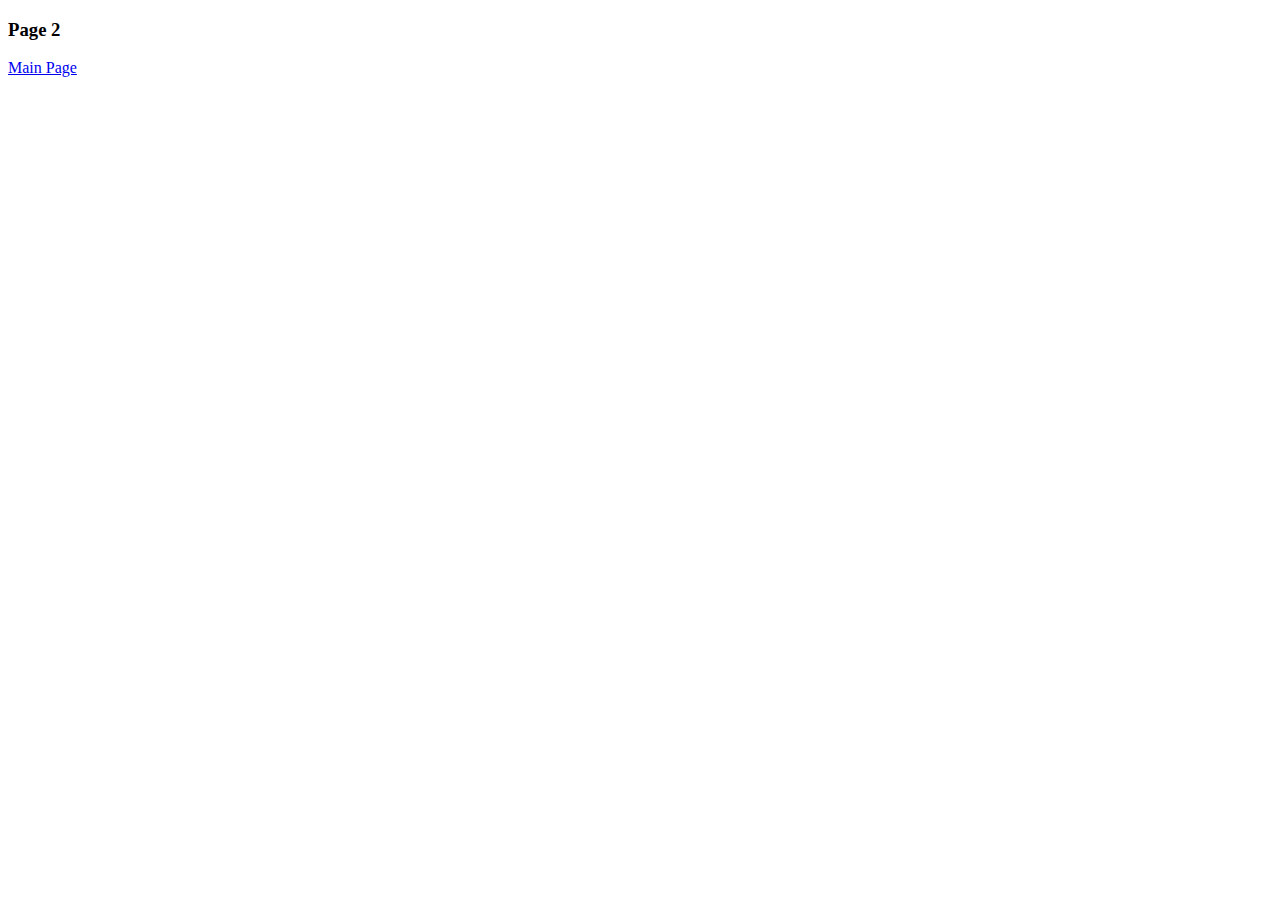
==== folder/page.html @ 927a17a3 "added GTM to second page" ====
<!DOCTYPE html>
<meta lang="en">
<html lang="en">
  <head>
    <!-- Google Tag Manager -->
    <meta charset="UTF-8">
    <script>(function(w,d,s,l,i){w[l]=w[l]||[];w[l].push({'gtm.start':
    new Date().getTime(),event:'gtm.js'});var f=d.getElementsByTagName(s)[0],
    j=d.createElement(s),dl=l!='dataLayer'?'&l='+l:'';j.async=true;j.src=
    'https://www.googletagmanager.com/gtm.js?id='+i+dl;f.parentNode.insertBefore(j,f);
    })(window,document,'script','dataLayer','GTM-PBTWVLZ');</script>
    <!-- End Google Tag Manager -->
    <link rel="stylesheet" type="text/css" href="style.css">
    </head>
    <body>
        <!-- Google Tag Manager (noscript) -->
        <noscript><iframe src="https://www.googletagmanager.com/ns.html?id=GTM-PBTWVLZ"
        height="0" width="0" style="display:none;visibility:hidden"></iframe></noscript>
        <!-- End Google Tag Manager (noscript) -->
    <h3>Page 2</h3>

    <a class="button link" href="/index.html">Main Page</a>
    </body>
</html>
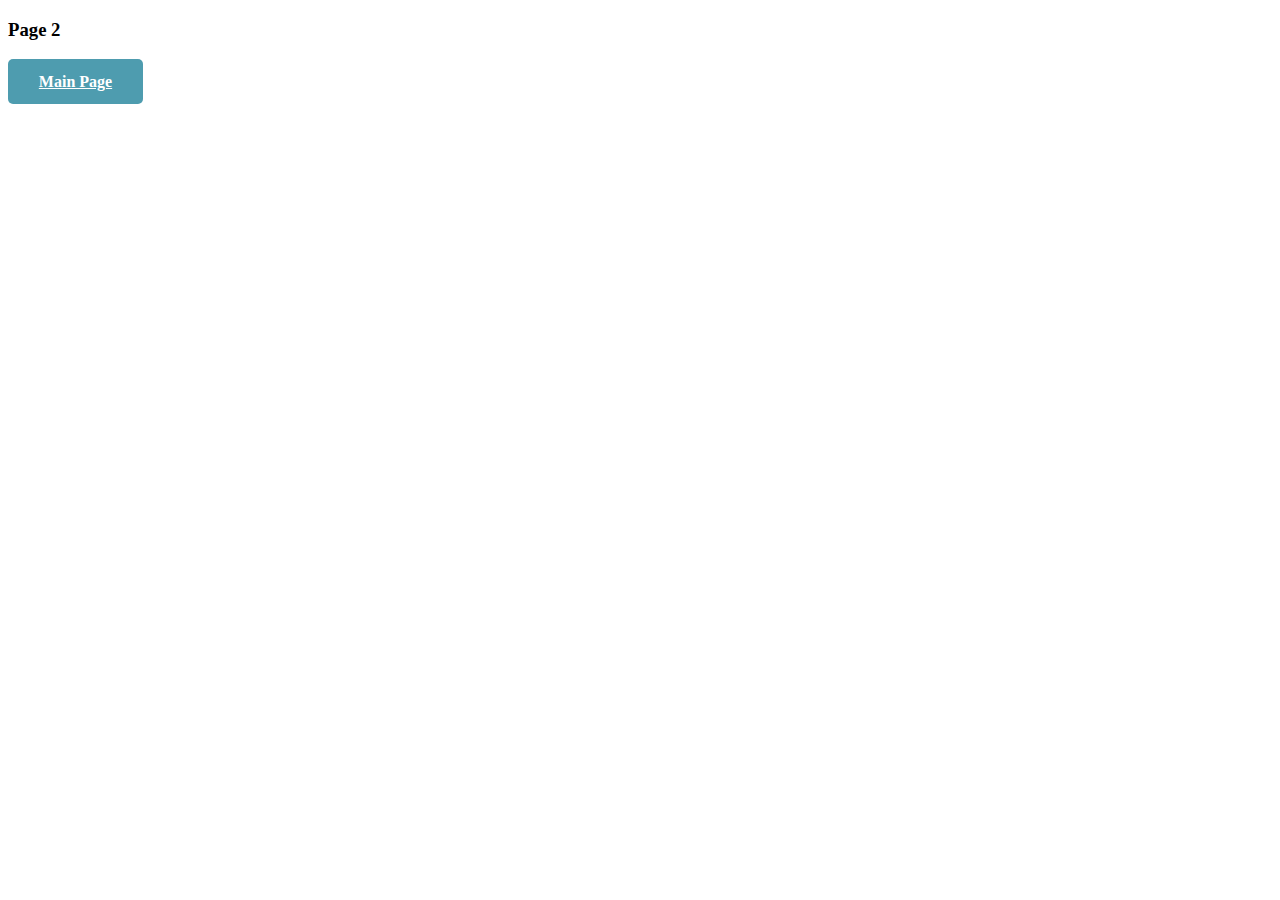
==== commit 63170689: "consent mode" ====
--- a/folder/page.html
+++ b/folder/page.html
@@ -4,17 +4,77 @@
   <head>
     <!-- Google Tag Manager -->
     <meta charset="UTF-8">
+    <script type="text/javascript">
+      // create dataLayer
+      window.dL = window.dL || [];
+      function gtag() {
+          dL.push(arguments);
+      }
+  
+      // set Usercentrics developer_id    
+      // gtag("set", "developer_id.dY2M3M2", true); 
+  
+      // set „denied" as default for both ad and analytics storage,
+      gtag("consent", "default", {
+          ad_storage: "denied",
+          analytics_storage: "denied",
+          wait_for_update: 2000 // milliseconds to wait for update
+      });
+  
+      // Enable ads data redaction by default [optional]
+      gtag("set", "ads_data_redaction", true);
+      
+      </script>
+  
+      <script type="text/javascript">
+      // Google Tag Manager
+      (function(w, d, s, l, i) {
+          w[l] = w[l] || [];
+          w[l].push({
+              'gtm.start': new Date().getTime(),
+              event: 'gtm.js'
+          });
+          var f = d.getElementsByTagName(s)[0],
+              j = d.createElement(s),
+              dl = l != 'dL' ? '&l=' + l : '';
+          j.async = true;
+          j.src =
+              'https://www.googletagmanager.com/gtm.js?id=' + i + dl;
+          f.parentNode.insertBefore(j, f);
+      })(window, document, 'script', 'dL', 'GTM-53897QJ');
+  </script>
+    <!--<script type="text/javascript">
+      // create dataLayer
+      window.dataLayer = window.dataLayer || [];
+      function gtag() {
+          dataLayer.push(arguments);
+      }
+  
+      // set „denied" as default for both ad and analytics storage,
+      gtag("consent", "default", {
+          ad_storage: "denied",
+          analytics_storage: "denied",
+          wait_for_update: 2000 // milliseconds to wait for update
+      });
+      
+      gtag('set', 'url_passthrough', true);
+
+      // Enable ads data redaction by default [optional]
+      //gtag("set", "ads_data_redaction", true);
+    </script>
     <script>(function(w,d,s,l,i){w[l]=w[l]||[];w[l].push({'gtm.start':
     new Date().getTime(),event:'gtm.js'});var f=d.getElementsByTagName(s)[0],
     j=d.createElement(s),dl=l!='dataLayer'?'&l='+l:'';j.async=true;j.src=
     'https://www.googletagmanager.com/gtm.js?id='+i+dl;f.parentNode.insertBefore(j,f);
-    })(window,document,'script','dataLayer','GTM-PBTWVLZ');</script>
+    })(window,document,'script','dataLayer','GTM-PBTWVLZ');</script>-->
     <!-- End Google Tag Manager -->
-    <link rel="stylesheet" type="text/css" href="style.css">
+    <link rel="stylesheet" type="text/css" href="/style.css">
     </head>
     <body>
         <!-- Google Tag Manager (noscript) -->
-        <noscript><iframe src="https://www.googletagmanager.com/ns.html?id=GTM-PBTWVLZ"
+        <!--<noscript><iframe src="https://www.googletagmanager.com/ns.html?id=GTM-PBTWVLZ"
+        height="0" width="0" style="display:none;visibility:hidden"></iframe></noscript>-->
+        <noscript><iframe src="https://www.googletagmanager.com/ns.html?id=GTM-53897QJ"
         height="0" width="0" style="display:none;visibility:hidden"></iframe></noscript>
         <!-- End Google Tag Manager (noscript) -->
     <h3>Page 2</h3>
--- a/style.css
+++ b/style.css
@@ -0,0 +1,12 @@
+.button {
+    display: block;
+    width: 115px;
+    height: 25px;
+    background: #4E9CAF;
+    padding: 10px;
+    text-align: center;
+    border-radius: 5px;
+    color: white;
+    font-weight: bold;
+    line-height: 25px;
+}
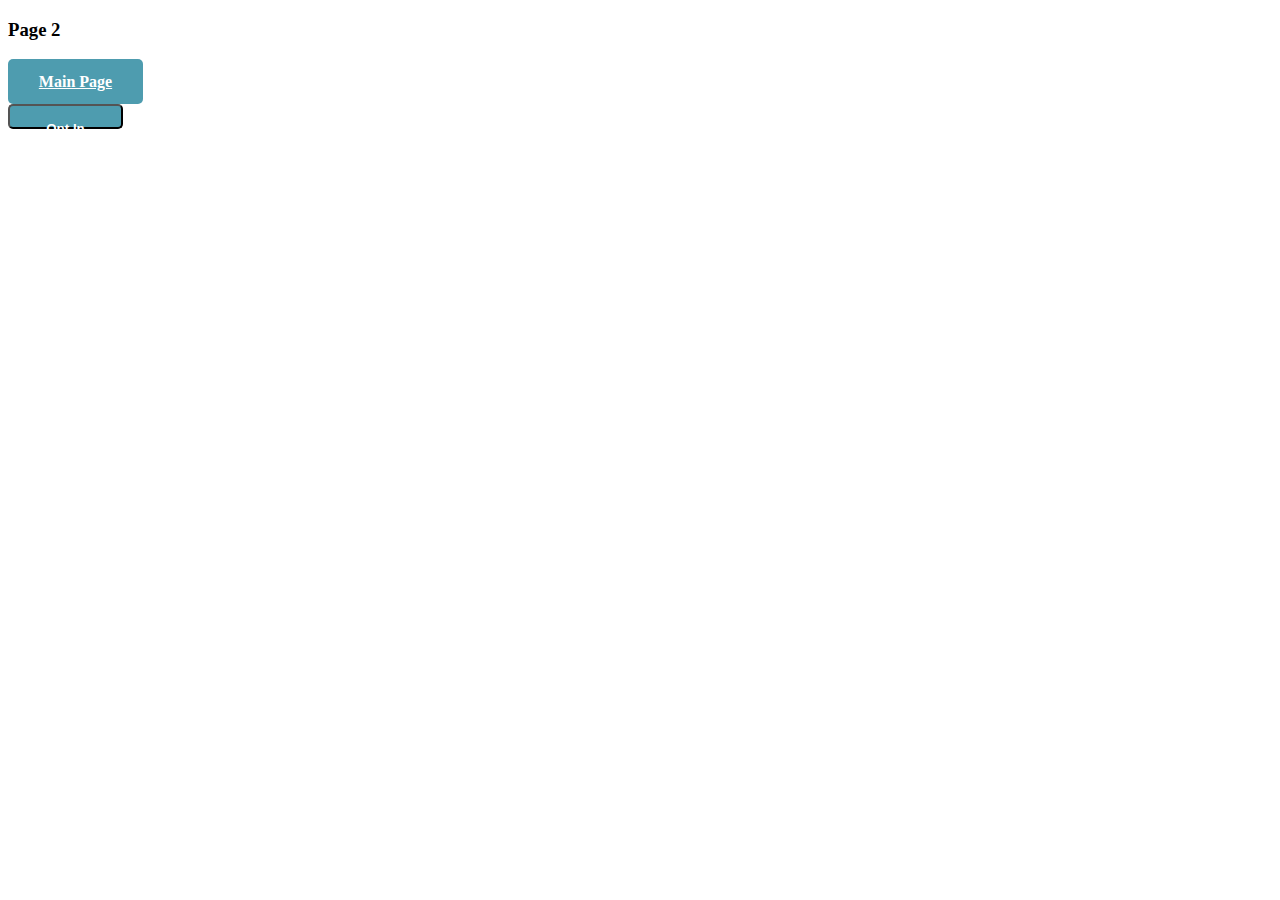
==== commit f0d76334: "consent v2" ====
--- a/folder/page.html
+++ b/folder/page.html
@@ -80,5 +80,6 @@
     <h3>Page 2</h3>
 
     <a class="button link" href="/index.html">Main Page</a>
+    <button class="button" onclick="function cnsnt() {gtag('consent', 'update', {'analytics_storage': 'granted', 'ad_storage': 'granted'});}">Opt In</button>
     </body>
 </html>